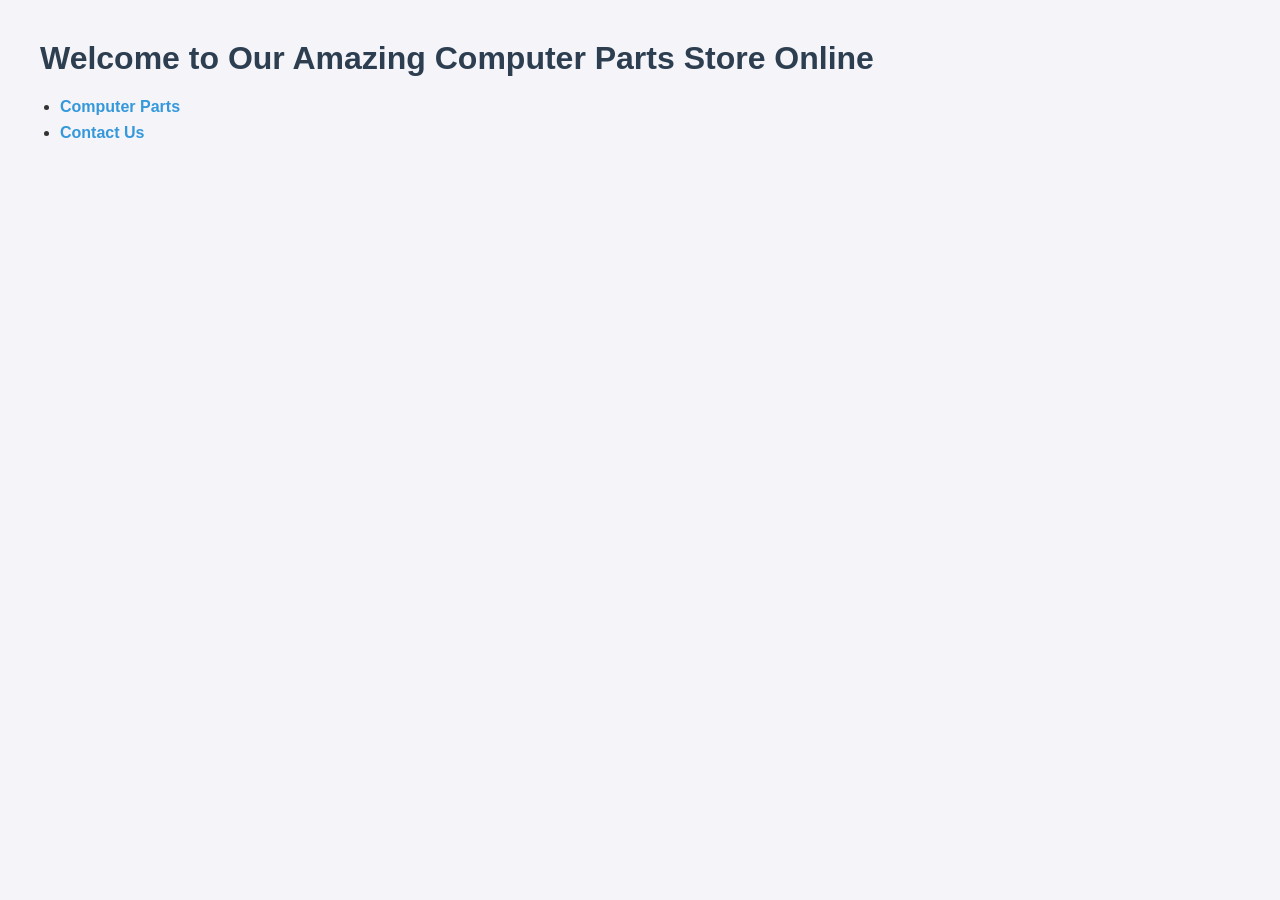
==== index.html @ fb9792ee "Set up initial project structure" ====
<!DOCTYPE html>
<html lang="ar">
<head>
    <meta charset="UTF-8">
    <title>Computer Parts Store</title>
    <link rel="stylesheet" href="css/style.css">
</head>
<body>
    <h1>Welcome to Our Amazing Computer Parts Store Online</h1>
    
    <nav>
        <ul>
            <li><a href="product.html">Computer Parts</a></li>
            <li><a href="contact.html">Contact Us</a></li>
        </ul>
    </nav>
</body>
</html>
---- css/style.css ----
body {
    font-family: Arial, sans-serif;
    margin: 40px;
    background-color: #f4f4f9;
    color: #333;
}
h1 {
    color: #2c3e50;
}
ul {
    padding-left: 20px;
}
li {
    margin-bottom: 8px;
}
a {
    color: #3498db;
    text-decoration: none;
    font-weight: bold;
}
a:hover {
    text-decoration: underline;
}
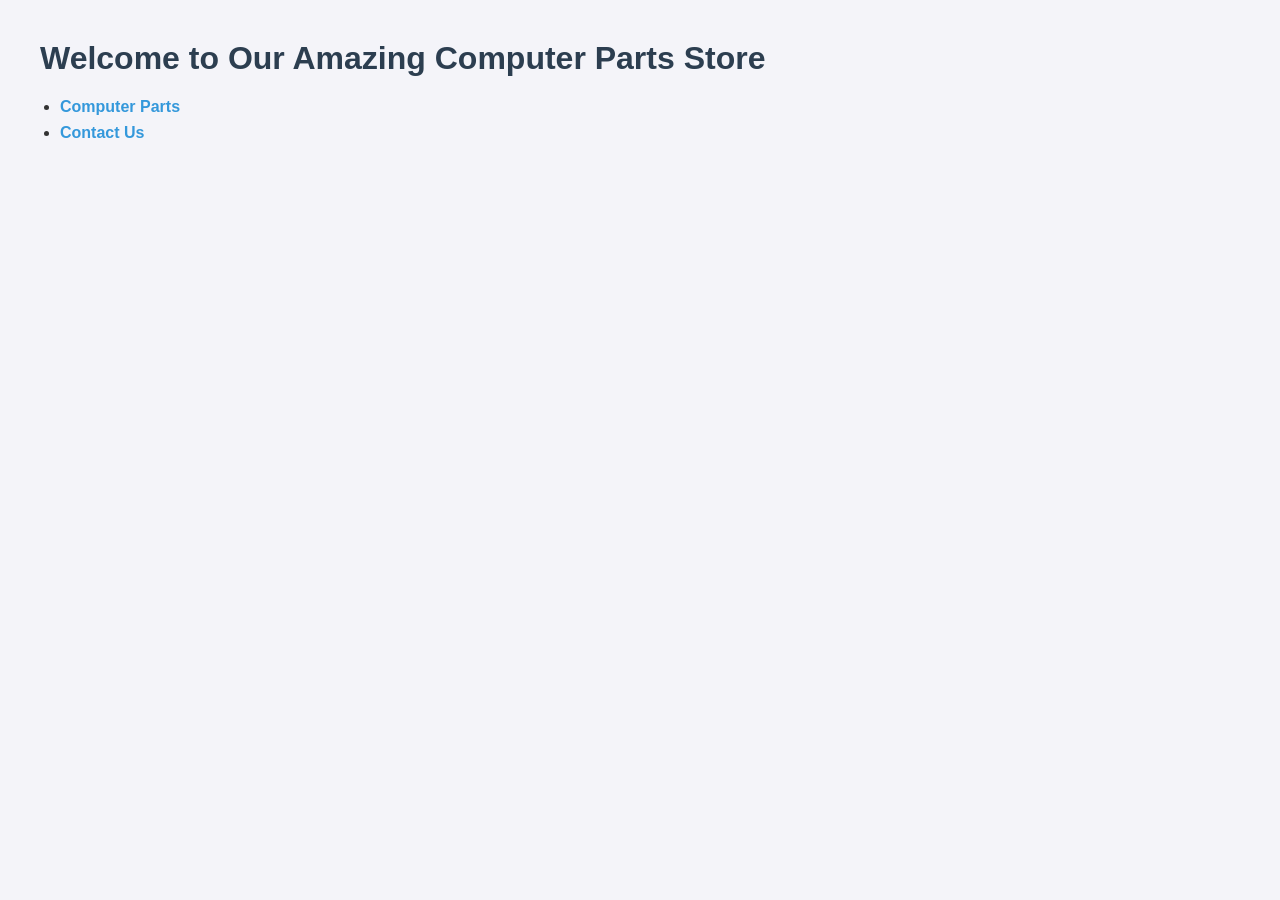
==== commit e2cf8aaf: "Update home page heading (Student 1)" ====
--- a/index.html
+++ b/index.html
@@ -6,7 +6,7 @@
     <link rel="stylesheet" href="css/style.css">
 </head>
 <body>
-    <h1>Welcome to Our Amazing Computer Parts Store Online</h1>
+    <h1>Welcome to Our Amazing Computer Parts Store</h1>
     
     <nav>
         <ul>
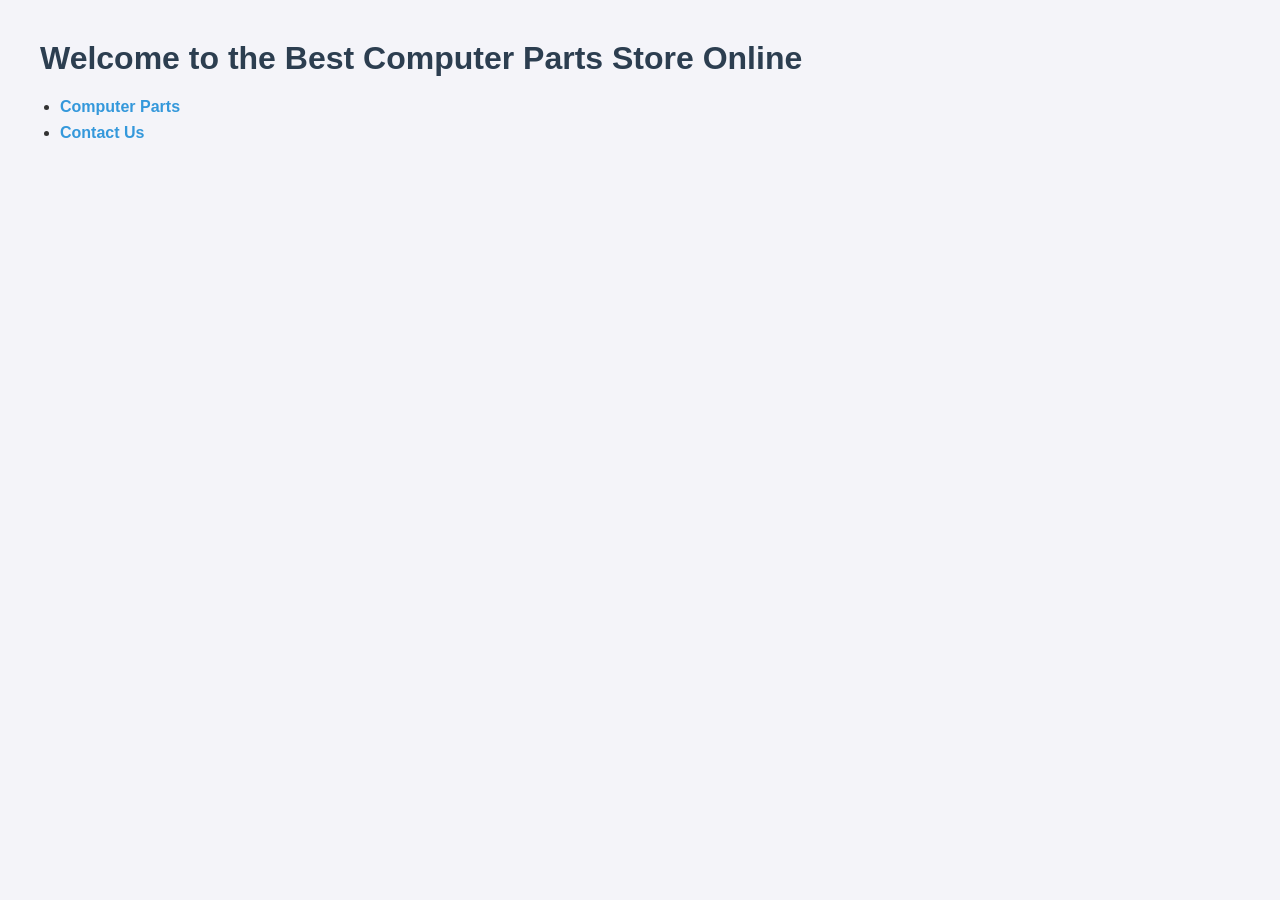
==== commit ffb973f4: "Update home page heading (Student 2)" ====
--- a/index.html
+++ b/index.html
@@ -6,7 +6,7 @@
     <link rel="stylesheet" href="css/style.css">
 </head>
 <body>
-    <h1>Welcome to Our Amazing Computer Parts Store</h1>
+    <h1>Welcome to the Best Computer Parts Store Online</h1>
     
     <nav>
         <ul>
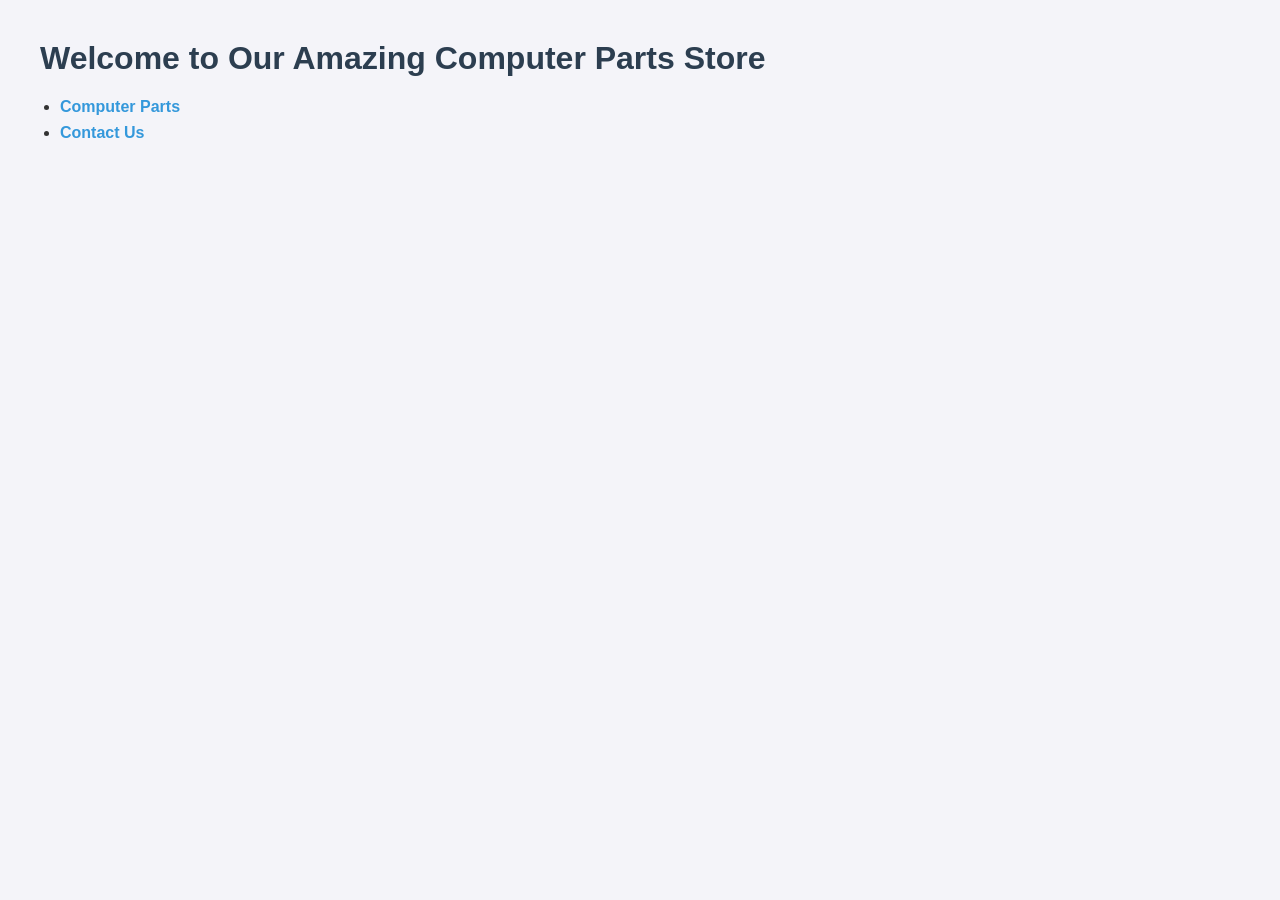
==== commit d5fc4b4e: "Simulate Student 1 merge on main" ====
--- a/index.html
+++ b/index.html
@@ -6,7 +6,7 @@
     <link rel="stylesheet" href="css/style.css">
 </head>
 <body>
-    <h1>Welcome to the Best Computer Parts Store Online</h1>
+    <h1>Welcome to Our Amazing Computer Parts Store</h1>
     
     <nav>
         <ul>
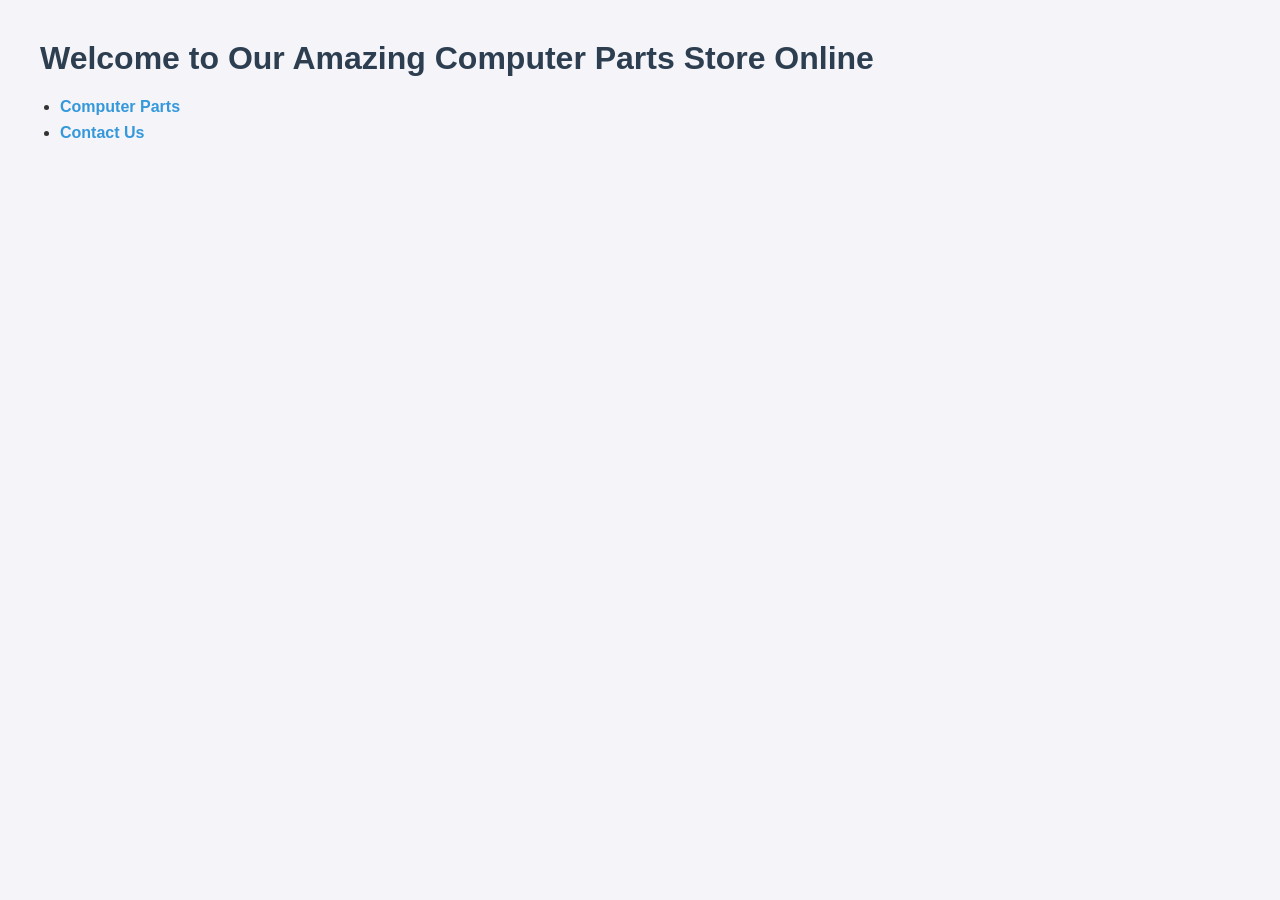
==== commit 6278da0c: "Resolve heading conflict between Student 1 and Student 2" ====
--- a/index.html
+++ b/index.html
@@ -6,7 +6,7 @@
     <link rel="stylesheet" href="css/style.css">
 </head>
 <body>
-    <h1>Welcome to Our Amazing Computer Parts Store</h1>
+    <h1>Welcome to Our Amazing Computer Parts Store Online</h1>
     
     <nav>
         <ul>
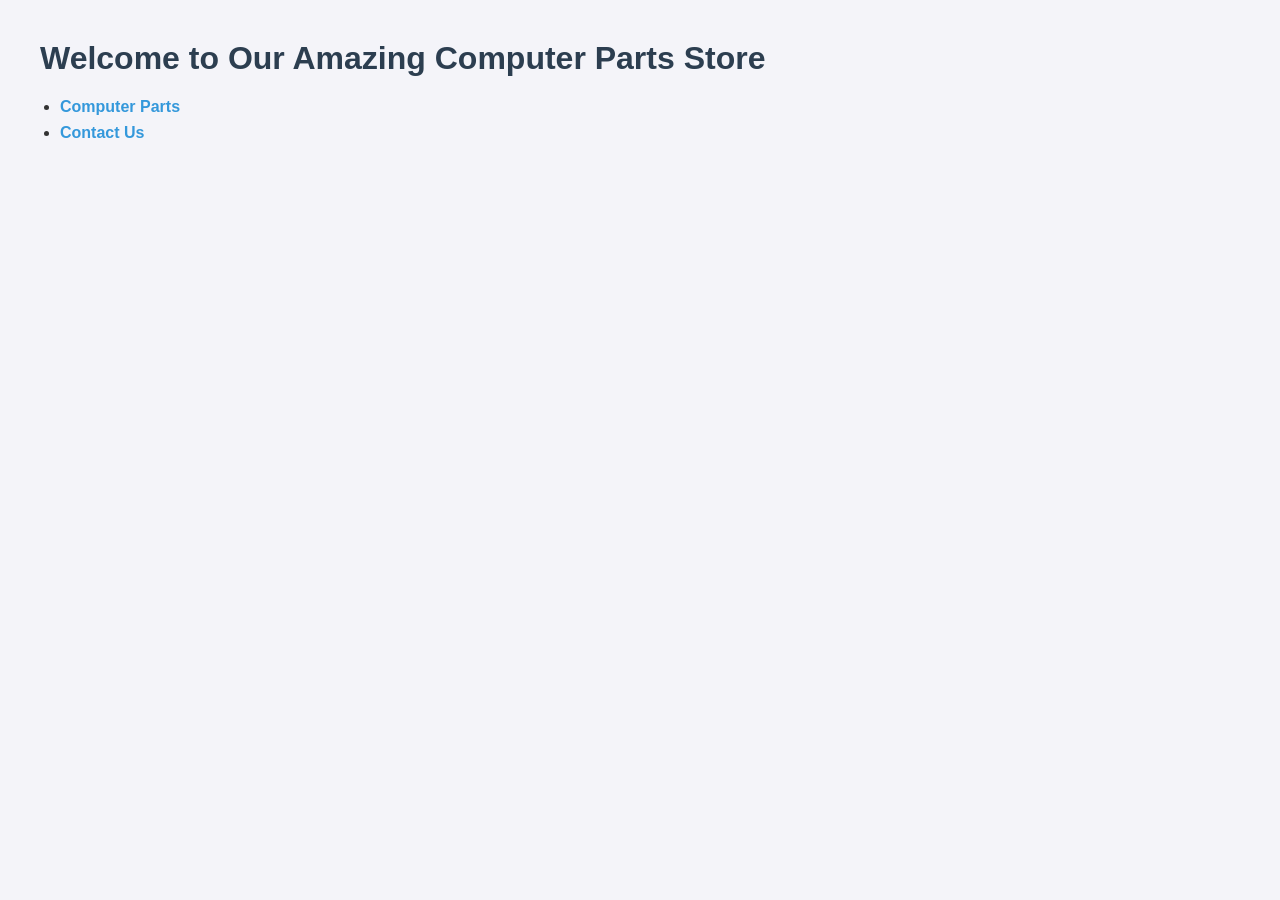
==== commit bfa91df3: "Merge pull request #2 from almtwmhmd-lab/feature/home-update-student1 Update home page heading (Stud" ====
--- a/index.html
+++ b/index.html
@@ -6,7 +6,7 @@
     <link rel="stylesheet" href="css/style.css">
 </head>
 <body>
-    <h1>Welcome to Our Amazing Computer Parts Store Online</h1>
+    <h1>Welcome to Our Amazing Computer Parts Store</h1>
     
     <nav>
         <ul>
